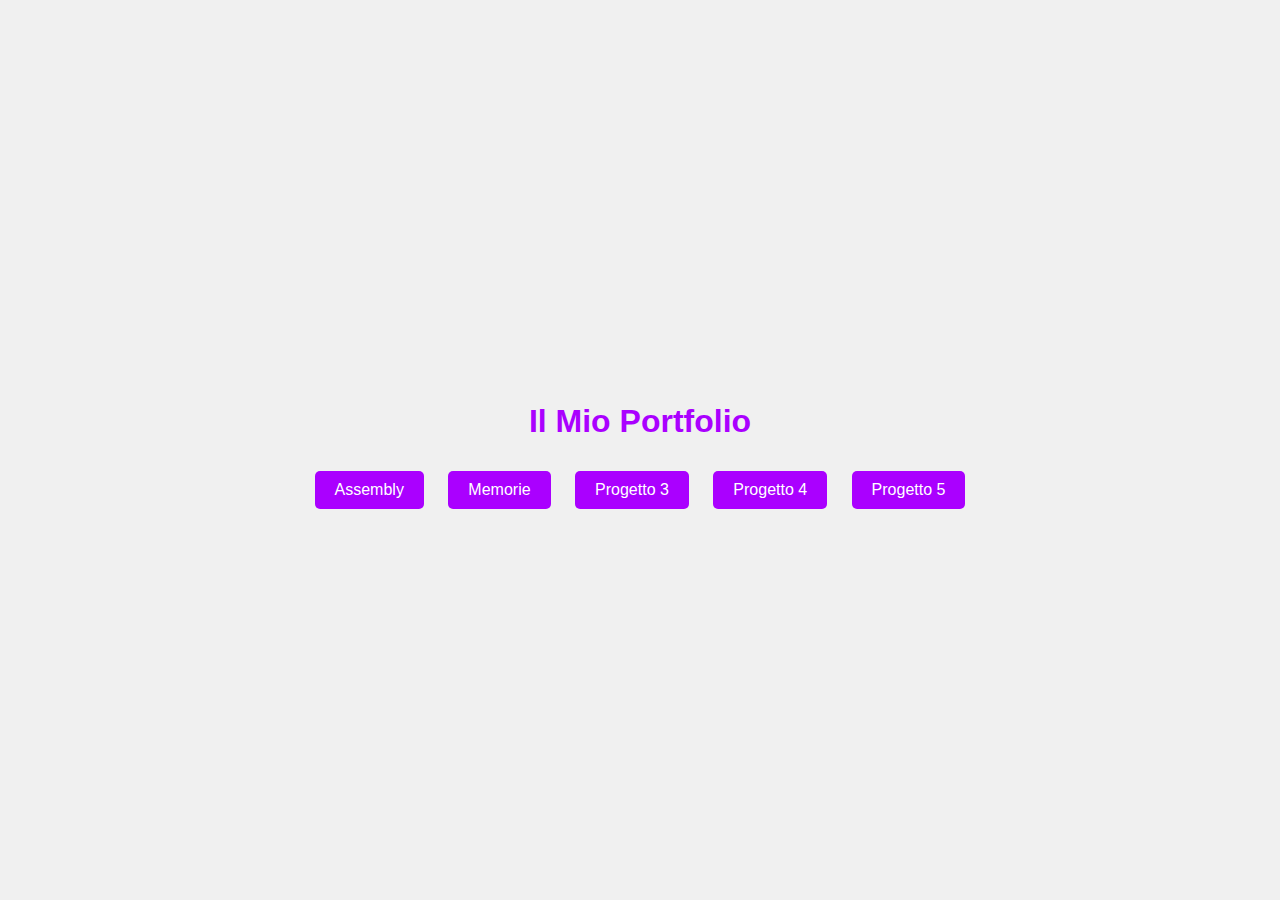
==== index.html @ e0aef78e "Update index.html" ====
<html>
  <head>
    <title>Dairon Blas Tavaniello</title>
    <link rel="stylesheet" href="style.css">
  </head>
  <body>
    <div class="container">
        <h1>Il Mio Portfolio</h1>
        <div class="buttons">
            <a href="assembly/index.html">Assembly</a>
            <a href="memorie/index.html">Memorie</a>
            <a href="sottocartella3/file3.html">Progetto 3</a>
            <a href="sottocartella4/file4.html">Progetto 4</a>
            <a href="sottocartella5/file5.html">Progetto 5</a>
        </div>
    </div>
</body>
</html>
---- style.css ----
body {
            font-family: Arial, sans-serif;
            background-color: #f0f0f0;
            color: #333;
            display: flex;
            justify-content: center;
            align-items: center;
            height: 100vh;
            margin: 0;
        }
        .container {
            text-align: center;
        }
        h1 {
            color: #aa00ff;
        }
        .buttons {
            margin-top: 20px;
        }
        .buttons a {
            display: inline-block;
            text-decoration: none;
            color: #fff;
            background-color: #aa00ff;
            padding: 10px 20px;
            margin: 10px;
            border-radius: 5px;
            transition: background-color 0.3s ease;
        }
        .buttons a:hover {
            background-color: #8800cc;
        }
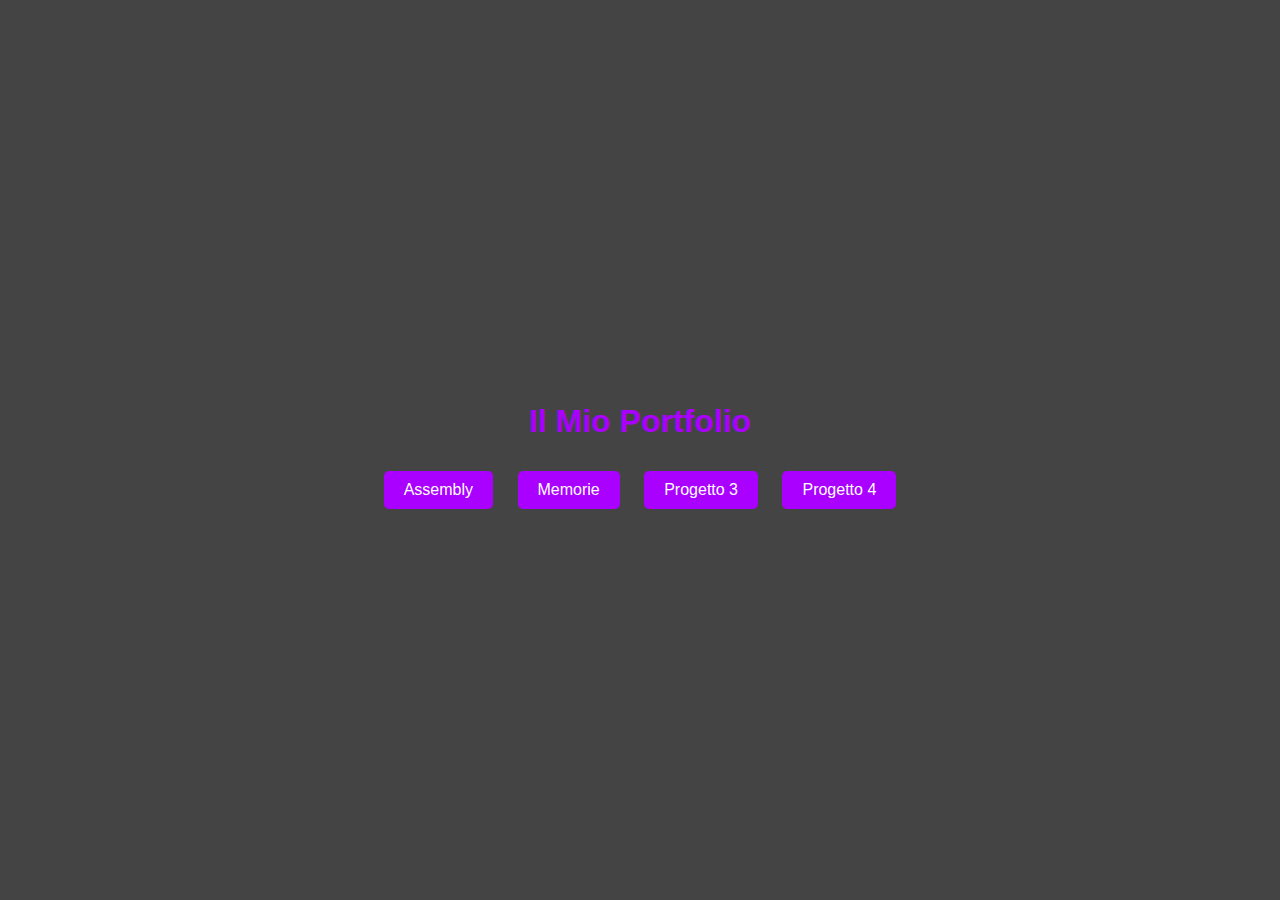
==== commit 4b89fec5: "Update index.html" ====
--- a/index.html
+++ b/index.html
@@ -11,7 +11,6 @@
             <a href="memorie/index.html">Memorie</a>
             <a href="sottocartella3/file3.html">Progetto 3</a>
             <a href="sottocartella4/file4.html">Progetto 4</a>
-            <a href="sottocartella5/file5.html">Progetto 5</a>
         </div>
     </div>
 </body>
--- a/style.css
+++ b/style.css
@@ -1,6 +1,6 @@
 body {
             font-family: Arial, sans-serif;
-            background-color: #f0f0f0;
+            background-color: #444444;
             color: #333;
             display: flex;
             justify-content: center;
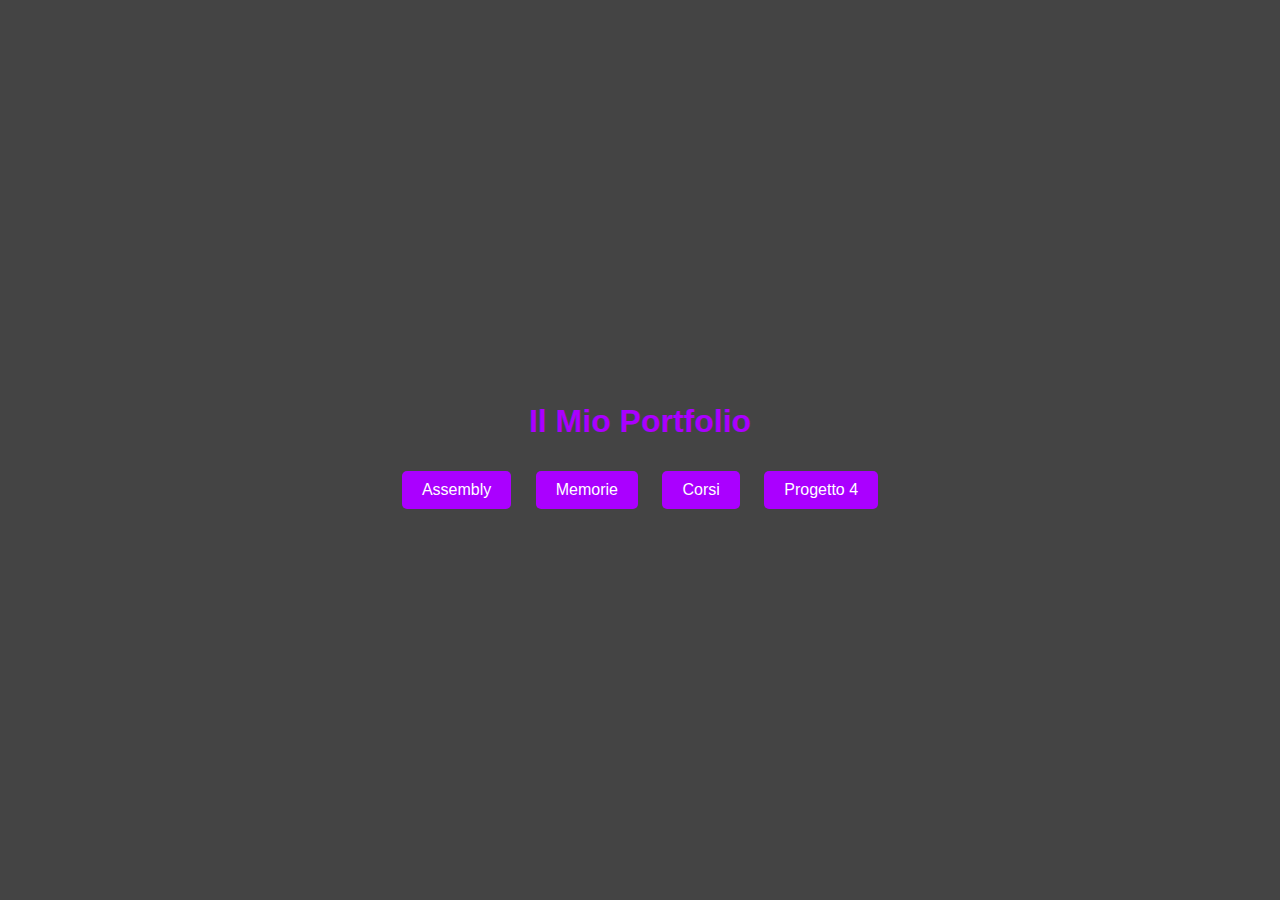
==== commit e94575bb: "Update index.html" ====
--- a/index.html
+++ b/index.html
@@ -9,7 +9,7 @@
         <div class="buttons">
             <a href="assembly/index.html">Assembly</a>
             <a href="memorie/index.html">Memorie</a>
-            <a href="sottocartella3/file3.html">Progetto 3</a>
+            <a href="corsi/index.html">Corsi</a>
             <a href="sottocartella4/file4.html">Progetto 4</a>
         </div>
     </div>
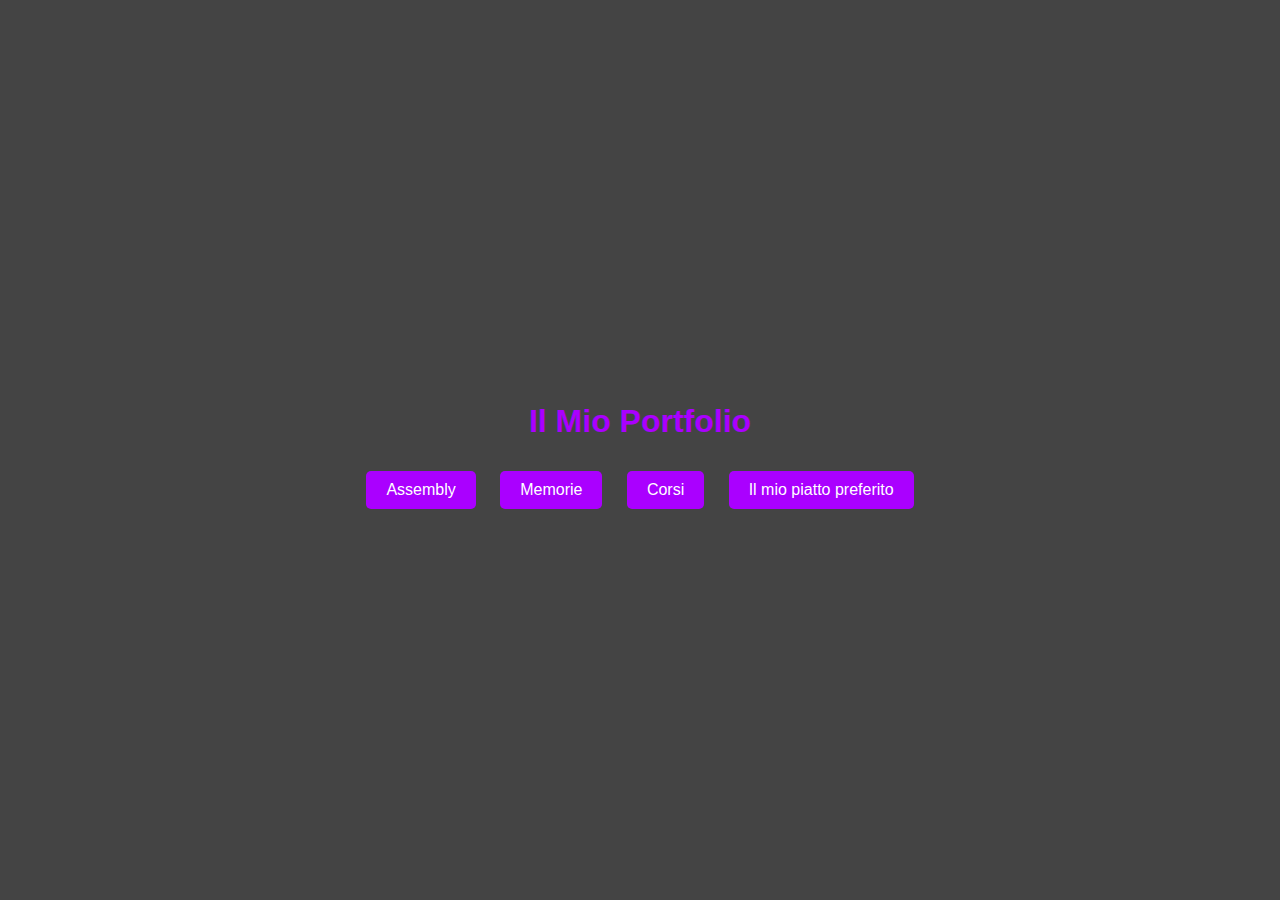
==== commit e2ce17f4: "Update index.html" ====
--- a/index.html
+++ b/index.html
@@ -10,7 +10,7 @@
             <a href="assembly/index.html">Assembly</a>
             <a href="memorie/index.html">Memorie</a>
             <a href="corsi/index.html">Corsi</a>
-            <a href="sottocartella4/file4.html">Progetto 4</a>
+            <a href="ilmiopiattopreferito/index.html">Il mio piatto preferito</a>
         </div>
     </div>
 </body>
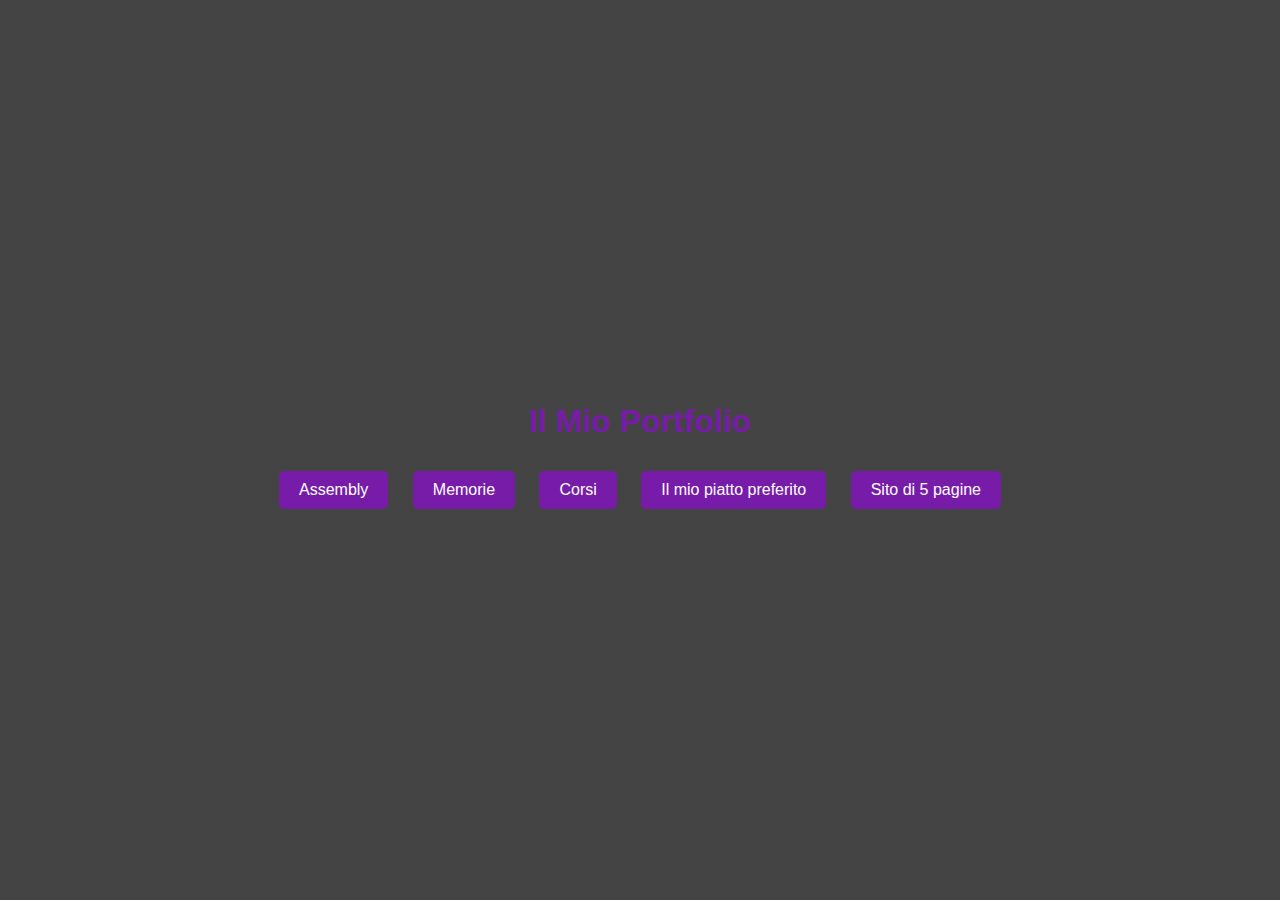
==== commit 5f960f3a: "Update index.html" ====
--- a/index.html
+++ b/index.html
@@ -9,8 +9,9 @@
         <div class="buttons">
             <a href="assembly/index.html">Assembly</a>
             <a href="memorie/index.html">Memorie</a>
-            <a href="corsi/index.html">Corsi</a>
+            <a href="corsi/main.html">Corsi</a>
             <a href="ilmiopiattopreferito/index.html">Il mio piatto preferito</a>
+            <a href="moto/main.html">Sito di 5 pagine</a>
         </div>
     </div>
 </body>
--- a/style.css
+++ b/style.css
@@ -12,7 +12,7 @@
             text-align: center;
         }
         h1 {
-            color: #aa00ff;
+            color: #771CA8;
         }
         .buttons {
             margin-top: 20px;
@@ -21,7 +21,7 @@
             display: inline-block;
             text-decoration: none;
             color: #fff;
-            background-color: #aa00ff;
+            background-color: #771CA8;
             padding: 10px 20px;
             margin: 10px;
             border-radius: 5px;
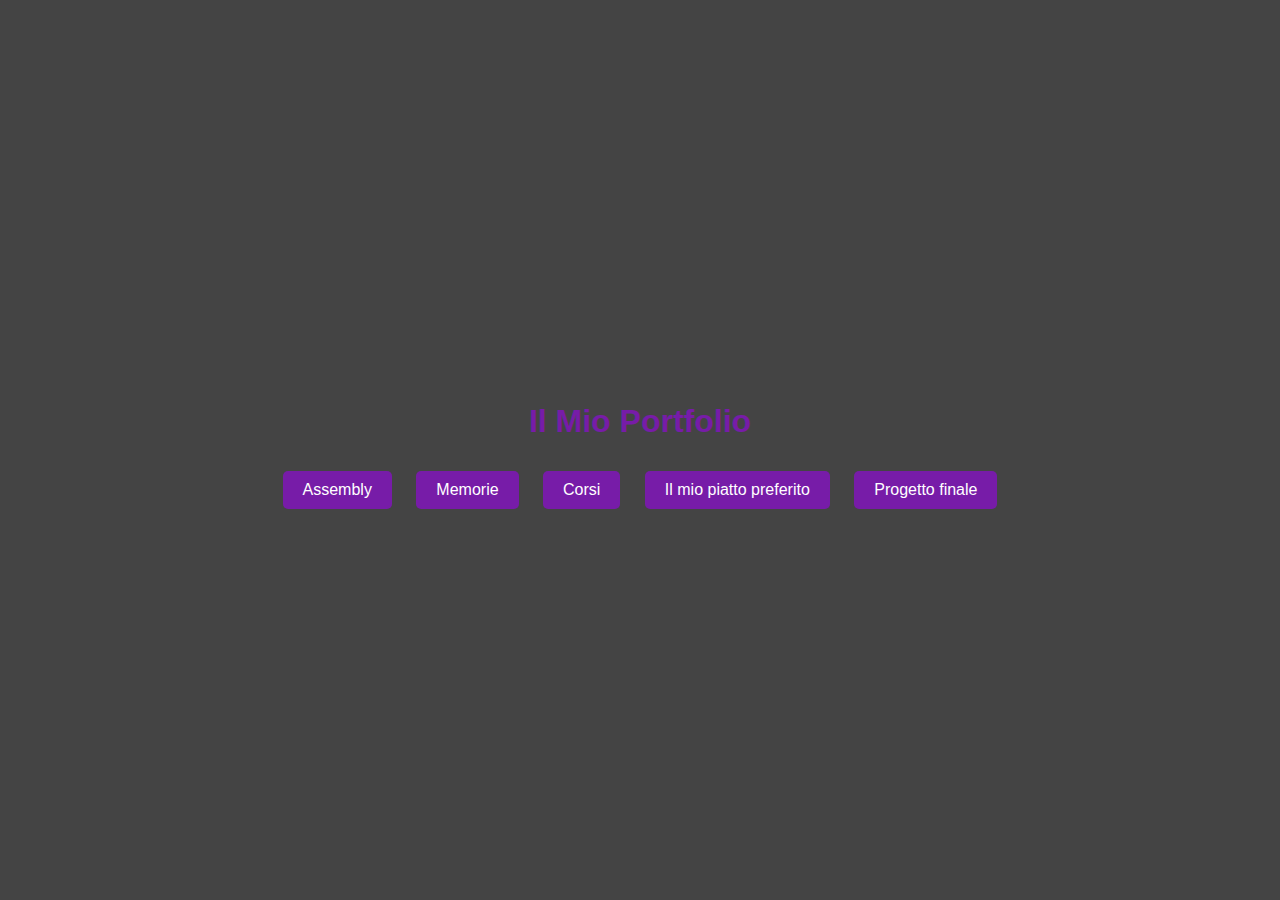
==== commit 44867ef2: "Update index.html" ====
--- a/index.html
+++ b/index.html
@@ -11,7 +11,7 @@
             <a href="memorie/index.html">Memorie</a>
             <a href="corsi/main.html">Corsi</a>
             <a href="ilmiopiattopreferito/index.html">Il mio piatto preferito</a>
-            <a href="moto/main.html">Sito di 5 pagine</a>
+            <a href="moto/main.html">Progetto finale</a>
         </div>
     </div>
 </body>
--- a/style.css
+++ b/style.css
@@ -7,7 +7,7 @@
             align-items: center;
             height: 100vh;
             margin: 0;
-        }
+}
         .container {
             text-align: center;
         }
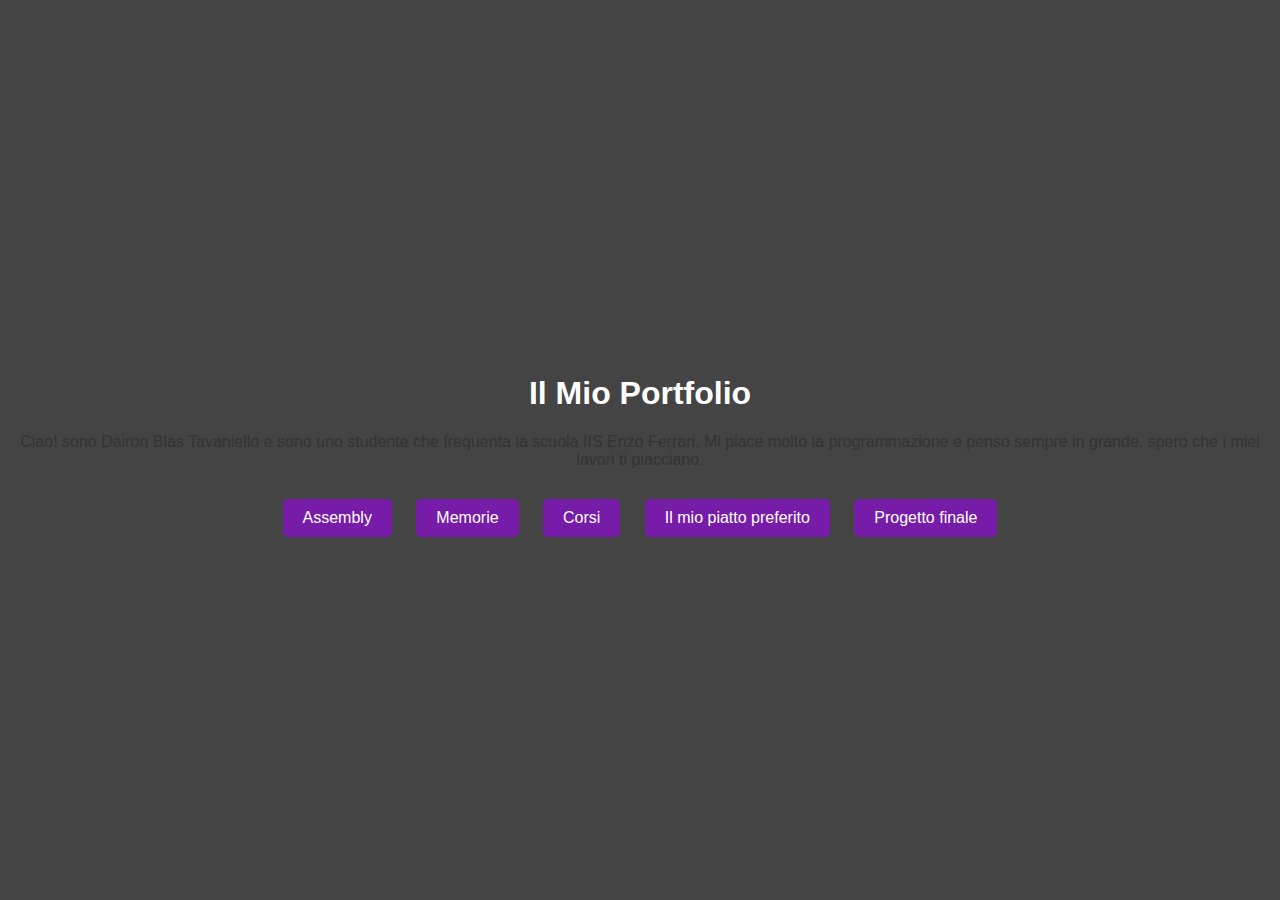
==== commit a3d7c5b3: "Update index.html" ====
--- a/index.html
+++ b/index.html
@@ -6,6 +6,7 @@
   <body>
     <div class="container">
         <h1>Il Mio Portfolio</h1>
+        <p>Ciao! sono Dairon Blas Tavaniello e sono uno studente che frequenta la scuola IIS Enzo Ferrari. Mi piace molto la programmazione e penso sempre in grande, spero che i miei lavori ti piacciano.</p>
         <div class="buttons">
             <a href="assembly/index.html">Assembly</a>
             <a href="memorie/index.html">Memorie</a>
--- a/style.css
+++ b/style.css
@@ -12,7 +12,7 @@
             text-align: center;
         }
         h1 {
-            color: #771CA8;
+            color: #FFFFFF;
         }
         .buttons {
             margin-top: 20px;
